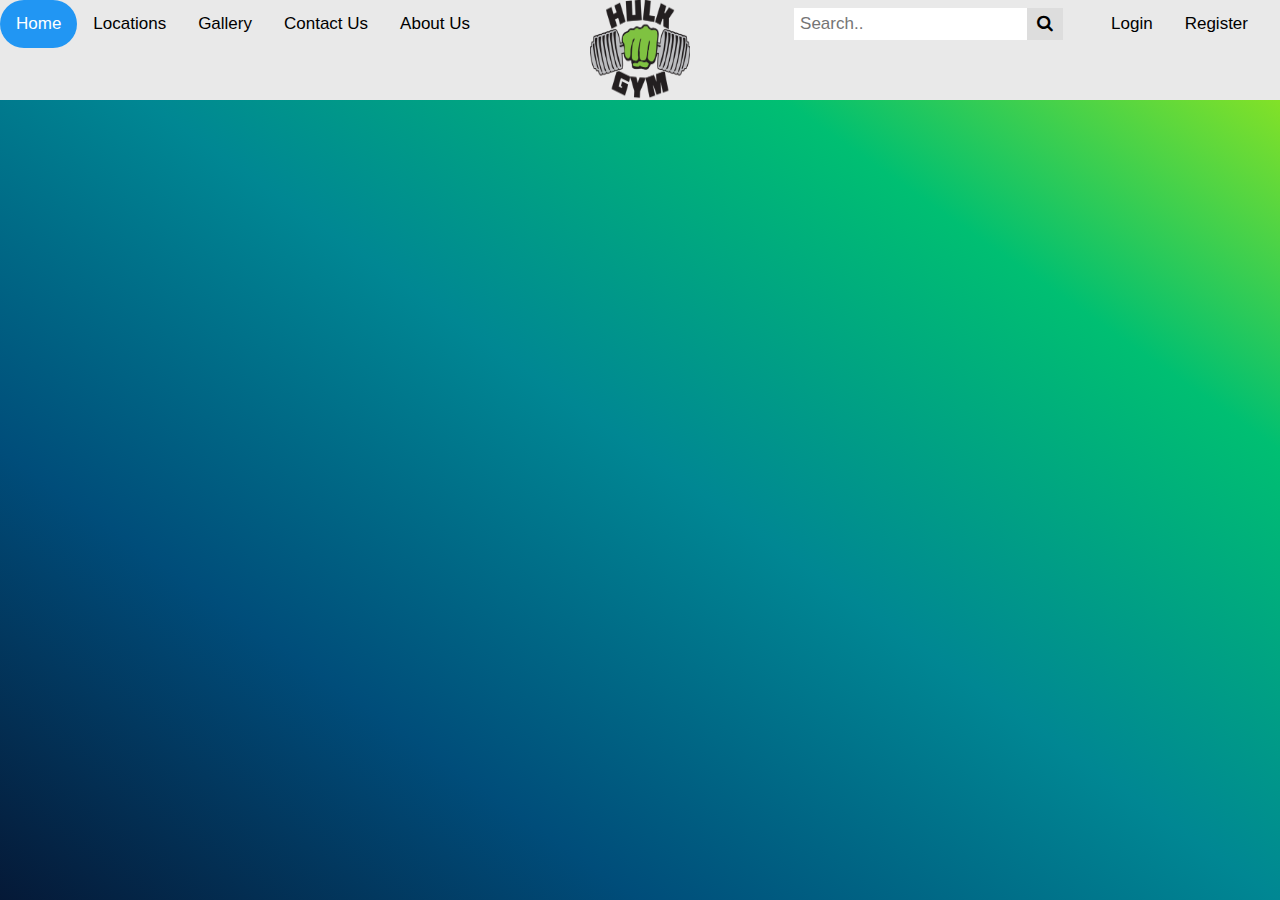
==== about.html @ 6f62e064 "added some pages" ====
<!DOCTYPE html PUBLIC "-//W3C//DTD HTML 5//EN">
<html lang="en">

<head>
    <meta charset="utf-8">
    <title>Hulk's Gym</title>
    <meta name="viewport" content="width=device-width, initial-scale=1">
    <meta name="description" content="Athletic Gym Website">
    <meta name="author" content="Hulk's Gym ltd.">
    <link rel="stylesheet" href="style.css">
    <link rel="stylesheet" href="https://cdnjs.cloudflare.com/ajax/libs/font-awesome/4.7.0/css/font-awesome.min.css">
</head>

<body>


    <div class="topnav">

        <a class="active" href="index.html">Home</a>
        <a href="locations.html">Locations</a>
        <a href="gallery.html">Gallery</a>
        <a href="contact.html">Contact Us</a>
        <a href="about.html">About Us</a>
        <div id="logreg_style">
            <a href="login.html">Login</a>
            <a href="register.html">Register</a>
        </div>
        <div class="search-container">
            <input type="text" placeholder="Search.." name="search">
            <button type="submit" onClick="alert('Searching')"><i class="fa fa-search"></i></button>
        </div>
        <img draggable="false" src="logo.png" alt="logo pic" id="logo">
    </div>









</body>
---- style.css ----
body{
    margin: 0;
    padding: 0;
    background-size: cover;
    background-position: center;
    font-family: Arial, Helvetica, sans-serif;
    background-image: linear-gradient(to right top, #051937, #004d7a, #008793, #00bf72, #a8eb12);
    height: 100%;
    margin: 0;
    background-repeat: no-repeat;
    background-attachment: fixed;

}

.loginbox{
    width: 320px;
    height: 420px;
    background: #000;
    border-radius: 25px;
    color: #fff;
    top: 50%;
    left: 50%;
    position: absolute;
    transform: translate(-50%,-50%);
    box-sizing: border-box;
    padding: 70px 30px;
}

.avatar{
    width: 100px;
    height: 100px;
    border-radius: 50%;
    position: absolute;
    top: -50px;
    left: calc(50% - 50px);
}

h1{
    margin: 0;
    padding: 0 0 20px;
    text-align: center;
    font-size: 22px;
}

.loginbox p{
    margin: 0;
    padding: 0;
    font-weight: bold;
}

.loginbox input{
    width: 100%;
    margin-bottom: 20px;
}

.loginbox input[type="text"], input[type="password"]
{
    border: none;
    border-bottom: 1px solid #fff;
    background: transparent;
    outline: none;
    height: 40px;
    color: #fff;
    font-size: 16px;
}
.loginbox input[type="submit"]
{
    border: none;
    outline: none;
    height: 40px;
    background: #fb2525;
    color: #fff;
    font-size: 18px;
    border-radius: 20px;
}
.loginbox input[type="submit"]:hover
{
    cursor: pointer;
    background: #404040;
    color: #000;
}
.loginbox a{
    text-decoration: none;
    font-size: 12px;
    line-height: 20px;
    color: darkgrey;
    border-radius: 25px;

}

.loginbox a:hover
{
    color: #ffc107;
}
.avatar:hover{transition: transform .5s ease-in-out;
transform: scale(1.3);
}


.topnav {
	overflow: hidden;
	background-color: #e9e9e9;

    margin-bottom: 0px;
}

.topnav a {
	float: left;
	display: block;
	color: black;
	text-align: center;
	padding: 14px 16px;
	text-decoration: none;
	font-size: 17px;
}

.topnav a:hover {
	background-color: #ddd;
	border-radius: 25px;
	color: black;
}

.topnav a.active {
	background-color: #2196F3;
	border-radius: 25px;

	color: white;
}

.topnav .search-container {
	float: right;
}

.topnav input[type=text] {
	padding: 6px;
	margin-top: 8px;
	font-size: 17px;
	border: none;
}

.topnav .search-container button {
	float: right;
	padding: 6px 10px;
	margin-top: 8px;
	margin-right: 16px;
	background: #ddd;
	font-size: 17px;
	border: none;
	cursor: pointer;
}

.topnav .search-container button:hover {
	background: #ccc;
}

@media screen and (max-width: 600px) {
	.topnav .search-container {
		float: none;
	}
	.topnav a,
	.topnav input[type=text],
	.topnav .search-container button {
		float: none;
		display: block;
		text-align: left;
		width: 100%;
		margin: 0;
		padding: 14px;
	}
	.topnav input[type=text] {
		border: 1px solid #ccc;
	}
}

#logreg_style {
	float: right;
	display: block;
	color: black;
	margin-top: -14px;
	text-align: center;
	padding: 14px 16px;
	text-decoration: none;
	font-size: 17px;
}

#logo {
	width: 100px;
	height: 100px;
	overflow-x: hidden;
	display: block;
	margin-left: auto;
	margin-right: auto;
}

#logreg_style {
	float: right;
	display: block;
	color: black;
	margin-top: -14px;
	text-align: center;
	padding: 14px 16px;
	text-decoration: none;
	font-size: 17px;
}

#logo {
	width: 100px;
	height: 100px;
	overflow-x: hidden;
	display: block;
	margin-left: auto;
	margin-right: auto;
}

#above_fold {
    margin-top: 15px;
	margin-left: 50px;
    transition: transform .5s ease-in-out;
	transform: scale(1.02) rotate(360deg);

}

#fold {
    color: white;
	text-align: left;
    margin-left: 50px;
}

#fold p {
    color: white;
	width: 400px;
	text-align: left;
	font-size: 1.4rem;
}
#background {

    margin-top: 0px;
    background-image: url('hulk.png');
    background-position: center; 
    overflow-x: hidden;
    background-repeat: no-repeat;
}
#text{
    text-align: center;
}

#para1{
    font-size: 1.4rem;
    font-style: italic;
    margin-left: 200px;
    margin-right: 200px; 
}
#gymowner{
    margin-right: 200px;
    text-align: right;
    font-size: 1.4rem;
}
#para2{
    font-size: 1.4rem;
    margin-left: 250px;
    margin-right: 250px;
}

#title {
    margin-left: 30px;
    margin-bottom: 30px;
    font-weight: bold;
    font-size: 26px;
    text-align: left;
    text-decoration: underline;
}
#titleinfo {
    background-color: #e9e9e9;
    margin-top: 30px;
    margin-left: 50px;
    margin-bottom: 30px;
    margin-right: 800px;
    text-align: left;
    padding: 10px;
    border-radius: 25px;
}
#map {
    float: right;
    margin-right: 20px;
    margin-top: 75px;
}

.mapouter{
    position:relative;
    text-align:right;
    height:500px;
    width:600px;
}
.gmap_canvas{
    overflow:hidden;
    background:none;
    height:500px;
    width:600px;
}


.slideshow {
  max-width: 1000px;
  position: relative;
  margin: auto;
  margin-top: 25px;
  border: #000;
  border-width: 100px;  
}

.Caption{
    height: 42px;
    line-height: 0px;;
    font-weight: bold;
    margin-top:0px;
    display: inline-block;
    font-size: 24px;
    font-weight: bold;
    text-decoration: none;
    text-align: center;
    width: 100%;
    font-size: 15px;
    padding: 8px 12px;
    position: absolute;
    bottom: 8px;
    width: 100%;
    text-align: center;
    color: black;
}

.Slides {
  display: none;
}

.prev, .next {
  cursor: pointer;
  position: absolute;
  top: 50%;
  width: auto;
  margin-top: -22px;
  padding: 16px;
  color: white;
  font-weight: bold;
  font-size: 18px;
  transition: 0.6s ease;
  border-radius: 0 3px 3px 0;
  user-select: none;
}

.next {
  right: 0;
  border-radius: 3px 0 0 3px;
}

.prev:hover, .next:hover {
  background-color: rgba(0,0,0,0.8);
}

.text {
 height: 42px;
 line-height: 0px;;
 font-weight: bold;
 margin-top:0px;
 display: inline-block;
 font-size: 24px;
 font-weight: bold;
 text-decoration: none;
 text-align: center;
 width: 100%;
 color: #f2f2f2;
 font-size: 15px;
 padding: 8px 12px;
 position: absolute;
 bottom: 8px;
 width: 100%;
 text-align: center;
}

.numbertext {
  color: #f2f2f2;
  font-size: 12px;
  padding: 8px 12px;
  position: absolute;
  top: 0;
}

.dot {
  cursor: pointer;
  height: 15px;
  width: 15px;
  margin: 0 2px;
  background-color: #bbb;
  border-radius: 50%;
  display: inline-block;
  transition: background-color 0.6s ease;
}

.active, .dot:hover {
  background-color: #717171;
}

.fade {
  -webkit-animation-name: fade;
  -webkit-animation-duration: 1.5s;
  animation-name: fade;
  animation-duration: 1.5s;
}

@-webkit-keyframes fade {
  from {opacity: .4} 
  to {opacity: 1}
}

@keyframes fade {
  from {opacity: .4} 
  to {opacity: 1}
}

.video{
    position: absolute;
    left:50%;
    top:50%;
    transform: translate(-50%,+90%);
}
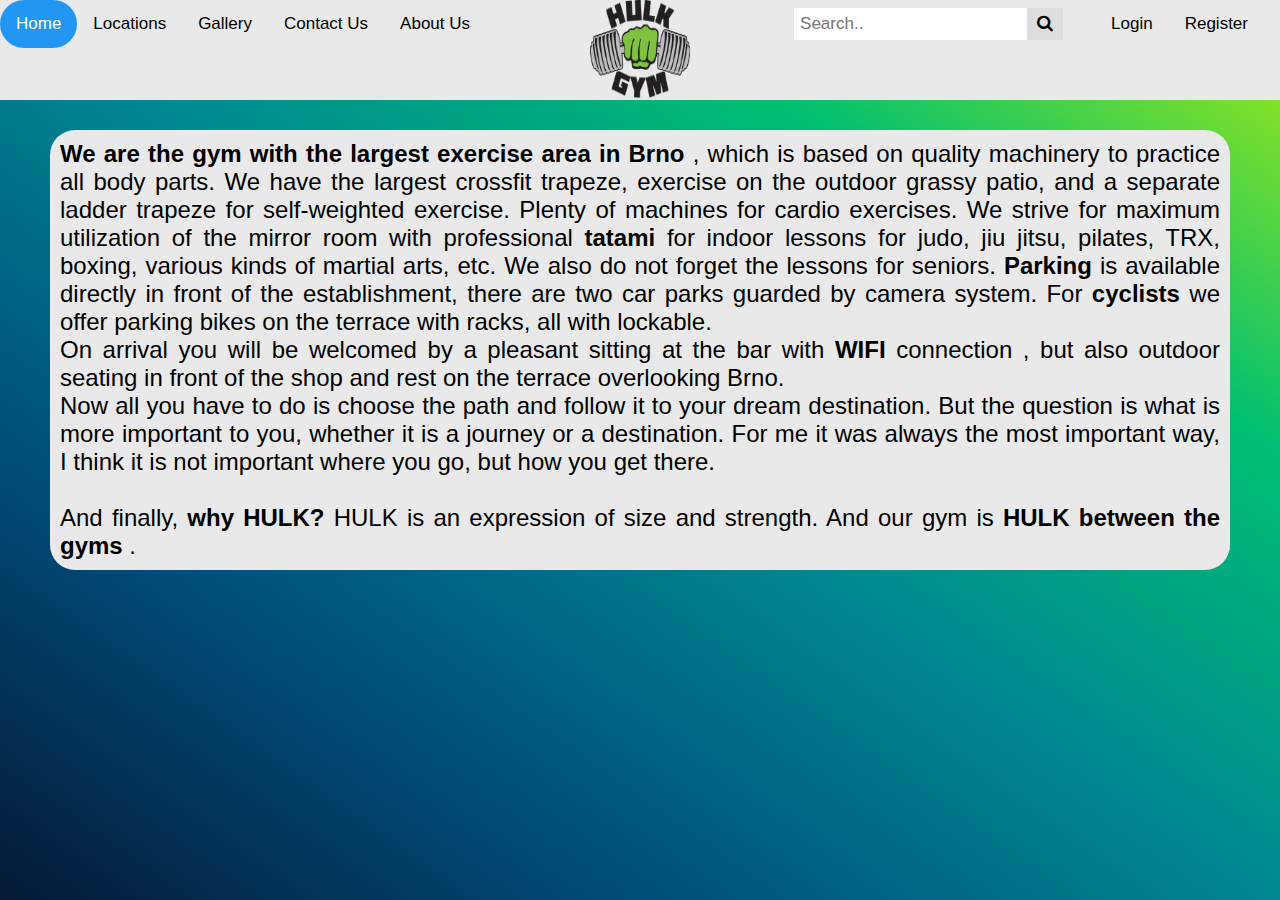
==== commit c9235d7a: "123" ====
--- a/about.html
+++ b/about.html
@@ -32,7 +32,15 @@
         <img draggable="false" src="logo.png" alt="logo pic" id="logo">
     </div>
 
+ <div id="about">
+    <strong>We are the gym with the largest exercise area in Brno</strong> , which is based on quality machinery to practice all body parts. We have the largest crossfit trapeze, exercise on the outdoor grassy patio, and a separate ladder trapeze for self-weighted exercise. Plenty of machines for cardio exercises. We strive for maximum utilization of the mirror room with professional <strong>tatami</strong> for indoor lessons for judo, jiu jitsu, pilates, TRX, boxing, various kinds of martial arts, etc. We also do not forget the lessons for seniors. 
+<strong>Parking</strong> is available directly in front of the establishment, there are two car parks guarded by camera system. For <strong>cyclists</strong> we offer parking bikes on the terrace with racks, all with lockable.<br> 
+On arrival you will be welcomed by a pleasant sitting at the bar with <strong>WIFI</strong> connection , but also outdoor seating in front of the shop and rest on the terrace overlooking Brno.<br> 
+Now all you have to do is choose the path and follow it to your dream destination. But the question is what is more important to you, whether it is a journey or a destination. For me it was always the most important way, I think it is not important where you go, but how you get there.<br> <br>
+And finally, <strong>why HULK?</strong> HULK is an expression of size and strength. And our gym is <strong>HULK between the gyms</strong> .</div><br><br><br>
 
+
+ </div>
 
 
 
--- a/style.css
+++ b/style.css
@@ -263,7 +263,8 @@
 }
 
 #title {
-    margin-left: 30px;
+    margin-top: 20px;
+    margin-left: 50px;
     margin-bottom: 30px;
     font-weight: bold;
     font-size: 26px;
@@ -276,7 +277,7 @@
     margin-left: 50px;
     margin-bottom: 30px;
     margin-right: 800px;
-    text-align: left;
+    text-align: justify;
     padding: 10px;
     border-radius: 25px;
 }
@@ -419,7 +420,18 @@
 
 .video{
     position: absolute;
-    left:50%;
-    top:50%;
-    transform: translate(-50%,+90%);
+    margin: 100px;
+    margin-left: 30%;
+}
+
+#about{
+    font-size: 24px;
+    text-align: justify;
+    background-color: #e9e9e9;
+    margin-top: 30px;
+    margin-left: 50px;
+    margin-bottom: 30px;
+    margin-right: 50px;
+    padding: 10px;
+    border-radius: 25px;
 }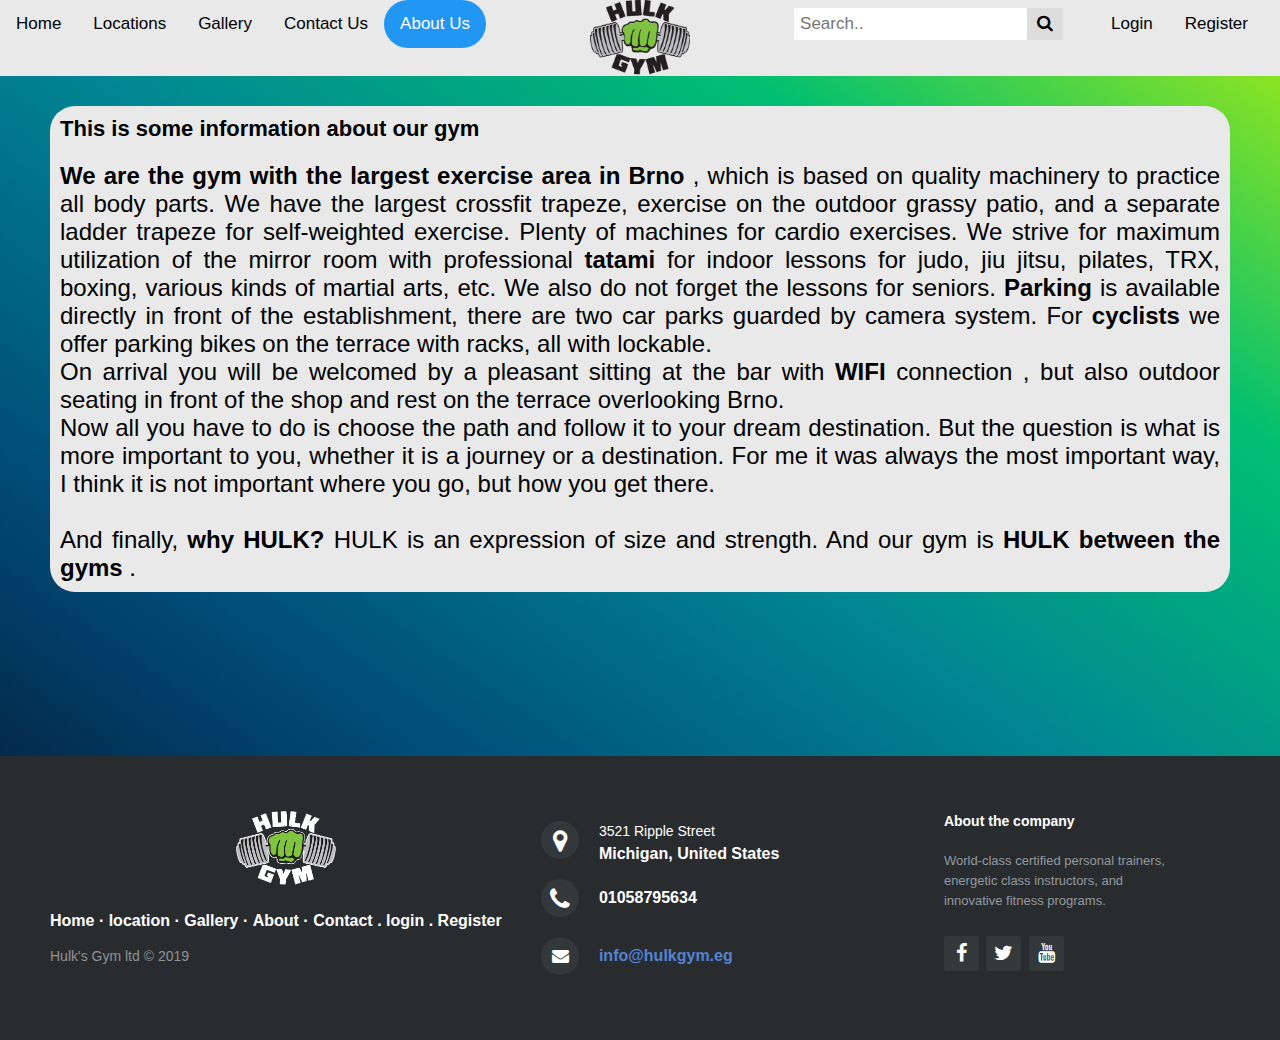
==== commit 52d80be5: "done" ====
--- a/about.html
+++ b/about.html
@@ -16,11 +16,11 @@
 
     <div class="topnav">
 
-        <a class="active" href="index.html">Home</a>
+        <a href="index.html">Home</a>
         <a href="locations.html">Locations</a>
         <a href="gallery.html">Gallery</a>
         <a href="contact.html">Contact Us</a>
-        <a href="about.html">About Us</a>
+        <a class="active" href="about.html">About Us</a>
         <div id="logreg_style">
             <a href="login.html">Login</a>
             <a href="register.html">Register</a>
@@ -33,6 +33,7 @@
     </div>
 
  <div id="about">
+   <h1>This is some information about our gym</h1>
     <strong>We are the gym with the largest exercise area in Brno</strong> , which is based on quality machinery to practice all body parts. We have the largest crossfit trapeze, exercise on the outdoor grassy patio, and a separate ladder trapeze for self-weighted exercise. Plenty of machines for cardio exercises. We strive for maximum utilization of the mirror room with professional <strong>tatami</strong> for indoor lessons for judo, jiu jitsu, pilates, TRX, boxing, various kinds of martial arts, etc. We also do not forget the lessons for seniors. 
 <strong>Parking</strong> is available directly in front of the establishment, there are two car parks guarded by camera system. For <strong>cyclists</strong> we offer parking bikes on the terrace with racks, all with lockable.<br> 
 On arrival you will be welcomed by a pleasant sitting at the bar with <strong>WIFI</strong> connection , but also outdoor seating in front of the shop and rest on the terrace overlooking Brno.<br> 
@@ -43,9 +44,70 @@
  </div>
 
 
+ <footer class="footer-distributed">
+
+    <div class="footer-left">
+  
+      <img draggable="false" src="logo-white.png" alt="logo pic" id="logo">
+  
+      <p class="footer-links">
+        <a href="index.html">Home</a>
+        ·
+        <a href="locations.html">location</a>
+        ·
+        <a href="gallery.html">Gallery</a>
+        ·
+        <a href="about.html">About</a>
+        ·
+        <a href="contact.html">Contact</a>
+                  .
+                  <a href="login.html">login</a>
+                  .
+                   <a href="register.html">Register</a>
+  
+      </p>
+  
+      <p class="footer-company-name">Hulk's Gym ltd &copy; 2019</p>
+    </div>
+  
+    <div class="footer-center">
+  
+      <div>
+        <i class="fa fa-map-marker"></i>
+        <p><span>3521 Ripple Street </span> Michigan, United States</p>
+      </div>
+  
+      <div>
+        <i class="fa fa-phone"></i>
+        <p>01058795634</p>
+      </div>
+  
+      <div>
+        <i class="fa fa-envelope"></i>
+        <p><a href="mailto:info@hulkgym.eg">info@hulkgym.eg</a></p>
+      </div>
+  
+    </div>
+  
+    <div class="footer-right">
+  
+      <p class="footer-company-about">
+        <span>About the company</span>World-class certified personal trainers, energetic class instructors, and innovative fitness programs.
+      </p>
+  
+      <div class="footer-icons">
+  
+        <a href="https://www.facebook.com"><i class="fa fa-facebook"></i></a>
+        <a href="https://www.twitter.com"><i class="fa fa-twitter"></i></a>
+        <a href="https://www.youtube.com"><i class="fa fa-youtube"></i></a>
+  
+  
+      </div>
+  
+    </div>
+  
+  </footer> 
 
 
-
-
-
-</body>+</body>
+</html>--- a/style.css
+++ b/style.css
@@ -1,16 +1,294 @@
-
-body{
-    margin: 0;
-    padding: 0;
-    background-size: cover;
-    background-position: center;
-    font-family: Arial, Helvetica, sans-serif;
+* {
+	box-sizing: border-box;
+}
+
+body {
+
+	font-family: Arial, Helvetica, sans-serif;
     background-image: linear-gradient(to right top, #051937, #004d7a, #008793, #00bf72, #a8eb12);
-    height: 100%;
-    margin: 0;
-    background-repeat: no-repeat;
-    background-attachment: fixed;
-
+   height: 100%;
+   margin: 0;
+   background-repeat: no-repeat;
+   background-attachment: fixed;
+
+}
+
+.topnav {
+	overflow: hidden;
+	background-color: #e9e9e9;
+
+    margin-bottom: 0px;
+}
+
+.topnav a {
+	float: left;
+	display: block;
+	color: black;
+	text-align: center;
+	padding: 14px 16px;
+	text-decoration: none;
+	font-size: 17px;
+}
+
+.topnav a:hover {
+	background-color: #ddd;
+	border-radius: 25px;
+	color: black;
+}
+
+.topnav a.active {
+	background-color: #2196F3;
+	border-radius: 25px;
+
+	color: white;
+}
+
+.topnav .search-container {
+	float: right;
+}
+
+.topnav input[type=text] {
+	padding: 6px;
+	margin-top: 8px;
+	font-size: 17px;
+	border: none;
+}
+
+.topnav .search-container button {
+	float: right;
+	padding: 6px 10px;
+	margin-top: 8px;
+	margin-right: 16px;
+	background: #ddd;
+	font-size: 17px;
+	border: none;
+	cursor: pointer;
+}
+
+.topnav .search-container button:hover {
+	background: #ccc;
+}
+
+@media screen and (max-width: 600px) {
+	.topnav .search-container {
+		float: none;
+	}
+	.topnav a,
+	.topnav input[type=text],
+	.topnav .search-container button {
+		float: none;
+		display: block;
+		text-align: left;
+		width: 100%;
+		margin: 0;
+		padding: 14px;
+	}
+	.topnav input[type=text] {
+		border: 1px solid #ccc;
+	}
+}
+
+#logreg_style {
+	float: right;
+	display: block;
+	color: black;
+	margin-top: -14px;
+	text-align: center;
+	padding: 14px 16px;
+	text-decoration: none;
+	font-size: 17px;
+}
+
+#logo {
+	width: 100px;
+	height: : 100px;
+	overflow-x: hidden;
+	display: block;
+	margin-left: auto;
+	margin-right: auto;
+}
+
+.footer-distributed{
+	background-color: #292c2f;
+	box-shadow: 0 1px 1px 0 rgba(0, 0, 0, 0.12);
+	box-sizing: border-box;
+	width: 100%;
+	text-align: left;
+	font: bold 16px sans-serif;
+
+	padding: 55px 50px;
+	margin-top: 80px;
+}
+
+.footer-distributed .footer-left,
+.footer-distributed .footer-center,
+.footer-distributed .footer-right{
+	display: inline-block;
+	vertical-align: top;
+}
+
+
+.footer-distributed .footer-left{
+	width: 40%;
+}
+
+
+.footer-distributed h3{
+	color:  #ffffff;
+	font: normal 36px 'Cookie', cursive;
+	margin: 0;
+}
+
+.footer-distributed h3 span{
+	color:  #5383d3;
+}
+
+
+.footer-distributed .footer-links{
+	color:  #ffffff;
+	margin: 20px 0 12px;
+	padding: 0;
+}
+
+.footer-distributed .footer-links a{
+	display:inline-block;
+	line-height: 1.8;
+	text-decoration: none;
+	color:  inherit;
+}
+
+.footer-distributed .footer-company-name{
+	color:  #8f9296;
+	font-size: 14px;
+	font-weight: normal;
+	margin: 0;
+}
+
+
+.footer-distributed .footer-center{
+	width: 35%;
+}
+
+.footer-distributed .footer-center i{
+	background-color:  #33383b;
+	color: #ffffff;
+	font-size: 25px;
+	width: 38px;
+	height: 38px;
+	border-radius: 50%;
+	text-align: center;
+	line-height: 42px;
+	margin: 10px 15px;
+	vertical-align: middle;
+}
+
+.footer-distributed .footer-center i.fa-envelope{
+	font-size: 17px;
+	line-height: 38px;
+}
+
+.footer-distributed .footer-center p{
+	display: inline-block;
+	color: #ffffff;
+	vertical-align: middle;
+	margin:0;
+}
+
+.footer-distributed .footer-center p span{
+	display:block;
+	font-weight: normal;
+	font-size:14px;
+	line-height:2;
+}
+
+.footer-distributed .footer-center p a{
+	color:  #5383d3;
+	text-decoration: none;;
+}
+
+
+
+.footer-distributed .footer-right{
+	width: 20%;
+}
+
+.footer-distributed .footer-company-about{
+	line-height: 20px;
+	color:  #92999f;
+	font-size: 13px;
+	font-weight: normal;
+	margin: 0;
+}
+
+.footer-distributed .footer-company-about span{
+	display: block;
+	color:  #ffffff;
+	font-size: 14px;
+	font-weight: bold;
+	margin-bottom: 20px;
+}
+
+.footer-distributed .footer-icons{
+	margin-top: 25px;
+}
+
+.footer-distributed .footer-icons a{
+	display: inline-block;
+	width: 35px;
+	height: 35px;
+	cursor: pointer;
+	background-color:  #33383b;
+	border-radius: 2px;
+
+	font-size: 20px;
+	color: #ffffff;
+	text-align: center;
+	line-height: 35px;
+
+	margin-right: 3px;
+	margin-bottom: 5px;
+}
+
+
+@media (max-width: 880px) {
+
+	.footer-distributed{
+		font: bold 14px sans-serif;
+	}
+
+	.footer-distributed .footer-left,
+	.footer-distributed .footer-center,
+	.footer-distributed .footer-right{
+		display: block;
+		width: 100%;
+		margin-bottom: 40px;
+		text-align: center;
+	}
+
+	.footer-distributed .footer-center i{
+		margin-left: 0;
+	}
+
+}
+.three-columns {
+    display: table;
+    width: 100%;
+    border-collapse: collapse;
+    margin-left: 110px;
+}
+.three-columns > .column {
+    display: table-cell;
+    width: 33.33%;
+}
+.three-columns > .column:first-child {
+    border-left: none;
+}
+.col1{
+  width: 300px;
+  text-align: justify;
+}
+#map {
+    margin-left: 250px;
 }
 
 .loginbox{
@@ -19,27 +297,37 @@
     background: #000;
     border-radius: 25px;
     color: #fff;
-    top: 50%;
-    left: 50%;
-    position: absolute;
-    transform: translate(-50%,-50%);
+    position: relative;
     box-sizing: border-box;
-    padding: 70px 30px;
+	padding: 70px 30px;
+	margin:auto;
+	margin-top:80px;
+
 }
 
 .avatar{
+	width: 100px;
+	height: 100px;
+	border-radius: 50%;
+	position: absolute;
+	top: -50px;
+	left: calc(50% - 50px);
+}
+.avatar1{
     width: 100px;
-    height: 100px;
+	height: 100px;
+	position: relative;
+	margin-top: 20px;
     border-radius: 50%;
-    position: absolute;
-    top: -50px;
-    left: calc(50% - 50px);
-}
-
+   margin-bottom: 20px;
+   margin-left: 230px;
+   margin-top: -20px;
+}
+.avatar1:hover{transition: transform .5s ease-in-out;
+	transform: scale(1.3);}
 h1{
     margin: 0;
     padding: 0 0 20px;
-    text-align: center;
     font-size: 22px;
 }
 
@@ -51,7 +339,6 @@
 
 .loginbox input{
     width: 100%;
-    margin-bottom: 20px;
 }
 
 .loginbox input[type="text"], input[type="password"]
@@ -62,7 +349,8 @@
     outline: none;
     height: 40px;
     color: #fff;
-    font-size: 16px;
+	font-size: 16px;
+	margin-bottom: 10px;
 }
 .loginbox input[type="submit"]
 {
@@ -93,8 +381,10 @@
 {
     color: #ffc107;
 }
-.avatar:hover{transition: transform .5s ease-in-out;
-transform: scale(1.3);
+
+h2{
+	position: relative;
+	margin: 10px;
 }
 
 
@@ -173,6 +463,10 @@
 	}
 }
 
+
+
+
+
 #logreg_style {
 	float: right;
 	display: block;
@@ -184,34 +478,6 @@
 	font-size: 17px;
 }
 
-#logo {
-	width: 100px;
-	height: 100px;
-	overflow-x: hidden;
-	display: block;
-	margin-left: auto;
-	margin-right: auto;
-}
-
-#logreg_style {
-	float: right;
-	display: block;
-	color: black;
-	margin-top: -14px;
-	text-align: center;
-	padding: 14px 16px;
-	text-decoration: none;
-	font-size: 17px;
-}
-
-#logo {
-	width: 100px;
-	height: 100px;
-	overflow-x: hidden;
-	display: block;
-	margin-left: auto;
-	margin-right: auto;
-}
 
 #above_fold {
     margin-top: 15px;
@@ -246,10 +512,11 @@
 }
 
 #para1{
+	position: relative;
     font-size: 1.4rem;
     font-style: italic;
-    margin-left: 200px;
-    margin-right: 200px; 
+	margin:50px;
+	text-align: justify;
 }
 #gymowner{
     margin-right: 200px;
@@ -281,11 +548,6 @@
     padding: 10px;
     border-radius: 25px;
 }
-#map {
-    float: right;
-    margin-right: 20px;
-    margin-top: 75px;
-}
 
 .mapouter{
     position:relative;
@@ -314,7 +576,7 @@
     height: 42px;
     line-height: 0px;;
     font-weight: bold;
-    margin-top:0px;
+    margin-top:10px;
     display: inline-block;
     font-size: 24px;
     font-weight: bold;
@@ -323,7 +585,7 @@
     width: 100%;
     font-size: 15px;
     padding: 8px 12px;
-    position: absolute;
+    position: relative;
     bottom: 8px;
     width: 100%;
     text-align: center;
@@ -390,7 +652,6 @@
   cursor: pointer;
   height: 15px;
   width: 15px;
-  margin: 0 2px;
   background-color: #bbb;
   border-radius: 50%;
   display: inline-block;
@@ -416,12 +677,6 @@
 @keyframes fade {
   from {opacity: .4} 
   to {opacity: 1}
-}
-
-.video{
-    position: absolute;
-    margin: 100px;
-    margin-left: 30%;
 }
 
 #about{
@@ -434,4 +689,44 @@
     margin-right: 50px;
     padding: 10px;
     border-radius: 25px;
-}+}
+
+.formloc{
+
+  color: white;
+  margin: auto;
+  width:650px;
+  background-color: black;
+  margin-top: 20px;
+  padding: 40px;
+  border-radius: 25px;
+
+}
+
+.avatar:hover{transition: transform .5s ease-in-out;
+transform: scale(1.3);
+}
+.butt
+{
+    border: none;
+    outline: none;
+    height: 40px;
+    background: #fb2525;
+    color: #fff;
+    font-size: 18px;
+    border-radius: 20px;
+    padding: 12px;
+}
+.butt:hover
+{
+    cursor: pointer;
+    background: #404040;
+    color: #000;
+}
+
+#password1 input[type="password"]{
+	background: white;
+	height: auto;
+	color:black;
+	
+}
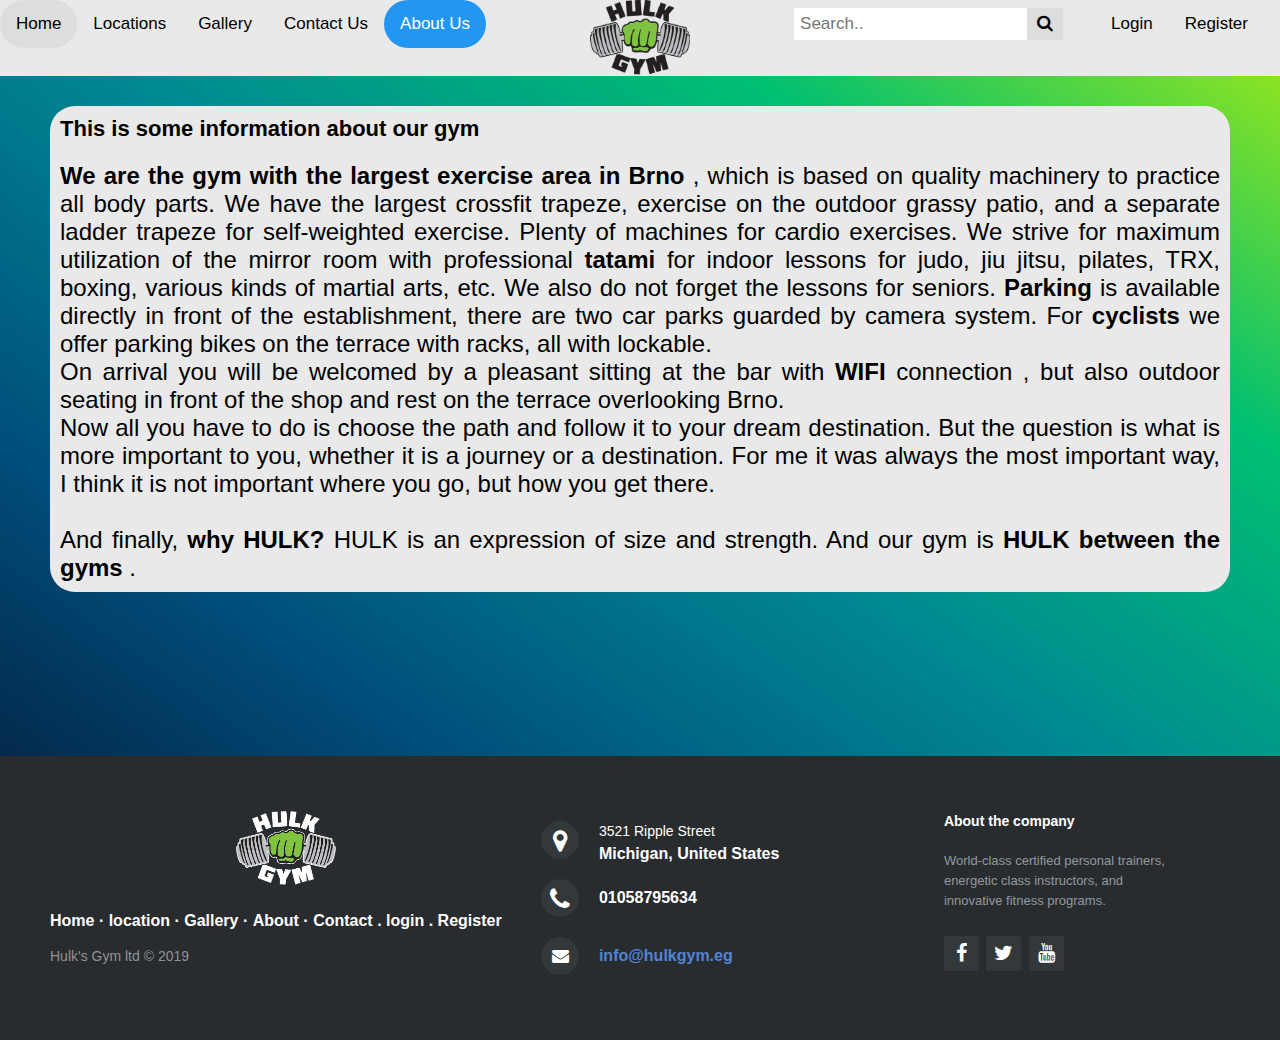
==== commit e20aedb8: "Done" ====
--- a/about.html
+++ b/about.html
@@ -1,113 +1,109 @@
-<!DOCTYPE html PUBLIC "-//W3C//DTD HTML 5//EN">
-<html lang="en">
-
-<head>
-    <meta charset="utf-8">
-    <title>Hulk's Gym</title>
-    <meta name="viewport" content="width=device-width, initial-scale=1">
-    <meta name="description" content="Athletic Gym Website">
-    <meta name="author" content="Hulk's Gym ltd.">
-    <link rel="stylesheet" href="style.css">
-    <link rel="stylesheet" href="https://cdnjs.cloudflare.com/ajax/libs/font-awesome/4.7.0/css/font-awesome.min.css">
-</head>
-
-<body>
-
-
-    <div class="topnav">
-
-        <a href="index.html">Home</a>
-        <a href="locations.html">Locations</a>
-        <a href="gallery.html">Gallery</a>
-        <a href="contact.html">Contact Us</a>
-        <a class="active" href="about.html">About Us</a>
-        <div id="logreg_style">
-            <a href="login.html">Login</a>
-            <a href="register.html">Register</a>
-        </div>
-        <div class="search-container">
-            <input type="text" placeholder="Search.." name="search">
-            <button type="submit" onClick="alert('Searching')"><i class="fa fa-search"></i></button>
-        </div>
-        <img draggable="false" src="logo.png" alt="logo pic" id="logo">
-    </div>
-
- <div id="about">
-   <h1>This is some information about our gym</h1>
-    <strong>We are the gym with the largest exercise area in Brno</strong> , which is based on quality machinery to practice all body parts. We have the largest crossfit trapeze, exercise on the outdoor grassy patio, and a separate ladder trapeze for self-weighted exercise. Plenty of machines for cardio exercises. We strive for maximum utilization of the mirror room with professional <strong>tatami</strong> for indoor lessons for judo, jiu jitsu, pilates, TRX, boxing, various kinds of martial arts, etc. We also do not forget the lessons for seniors. 
-<strong>Parking</strong> is available directly in front of the establishment, there are two car parks guarded by camera system. For <strong>cyclists</strong> we offer parking bikes on the terrace with racks, all with lockable.<br> 
-On arrival you will be welcomed by a pleasant sitting at the bar with <strong>WIFI</strong> connection , but also outdoor seating in front of the shop and rest on the terrace overlooking Brno.<br> 
-Now all you have to do is choose the path and follow it to your dream destination. But the question is what is more important to you, whether it is a journey or a destination. For me it was always the most important way, I think it is not important where you go, but how you get there.<br> <br>
-And finally, <strong>why HULK?</strong> HULK is an expression of size and strength. And our gym is <strong>HULK between the gyms</strong> .</div><br><br><br>
-
-
- </div>
-
-
- <footer class="footer-distributed">
-
-    <div class="footer-left">
-  
-      <img draggable="false" src="logo-white.png" alt="logo pic" id="logo">
-  
-      <p class="footer-links">
-        <a href="index.html">Home</a>
-        ·
-        <a href="locations.html">location</a>
-        ·
-        <a href="gallery.html">Gallery</a>
-        ·
-        <a href="about.html">About</a>
-        ·
-        <a href="contact.html">Contact</a>
-                  .
-                  <a href="login.html">login</a>
-                  .
-                   <a href="register.html">Register</a>
-  
-      </p>
-  
-      <p class="footer-company-name">Hulk's Gym ltd &copy; 2019</p>
-    </div>
-  
-    <div class="footer-center">
-  
-      <div>
-        <i class="fa fa-map-marker"></i>
-        <p><span>3521 Ripple Street </span> Michigan, United States</p>
-      </div>
-  
-      <div>
-        <i class="fa fa-phone"></i>
-        <p>01058795634</p>
-      </div>
-  
-      <div>
-        <i class="fa fa-envelope"></i>
-        <p><a href="mailto:info@hulkgym.eg">info@hulkgym.eg</a></p>
-      </div>
-  
-    </div>
-  
-    <div class="footer-right">
-  
-      <p class="footer-company-about">
-        <span>About the company</span>World-class certified personal trainers, energetic class instructors, and innovative fitness programs.
-      </p>
-  
-      <div class="footer-icons">
-  
-        <a href="https://www.facebook.com"><i class="fa fa-facebook"></i></a>
-        <a href="https://www.twitter.com"><i class="fa fa-twitter"></i></a>
-        <a href="https://www.youtube.com"><i class="fa fa-youtube"></i></a>
-  
-  
-      </div>
-  
-    </div>
-  
-  </footer> 
-
-
-</body>
+<!DOCTYPE html>
+<html lang="en">
+
+<head>
+    <meta charset="utf-8">
+    <title>Hulk's Gym</title>
+    <meta name="viewport" content="width=device-width, initial-scale=1">
+    <meta name="description" content="Athletic Gym Website">
+    <meta name="author" content="Hulk's Gym ltd.">
+    <link rel="stylesheet" href="style.css">
+    <link rel="stylesheet" href="https://cdnjs.cloudflare.com/ajax/libs/font-awesome/4.7.0/css/font-awesome.min.css">
+</head>
+
+<body>
+
+
+    <div class="topnav">
+
+        <a href="index.html">Home</a>
+        <a href="locations.html">Locations</a>
+        <a href="gallery.html">Gallery</a>
+        <a href="contact.html">Contact Us</a>
+        <a class="active" href="about.html">About Us</a>
+        <div id="logreg_style">
+            <a href="login.html">Login</a>
+            <a href="register.html">Register</a>
+        </div>
+        <div class="search-container">
+            <input type="text" placeholder="Search.." name="search">
+            <button type="submit" onClick="alert('Searching')"><i class="fa fa-search"></i></button>
+        </div>
+        <img draggable="false" src="logo.png" alt="logo pic" class="logo">
+    </div>
+
+ <div id="about">
+   <h1>This is some information about our gym</h1>
+    <strong>We are the gym with the largest exercise area in Brno</strong> , which is based on quality machinery to practice all body parts. We have the largest crossfit trapeze, exercise on the outdoor grassy patio, and a separate ladder trapeze for self-weighted exercise. Plenty of machines for cardio exercises. We strive for maximum utilization of the mirror room with professional <strong>tatami</strong> for indoor lessons for judo, jiu jitsu, pilates, TRX, boxing, various kinds of martial arts, etc. We also do not forget the lessons for seniors. 
+<strong>Parking</strong> is available directly in front of the establishment, there are two car parks guarded by camera system. For <strong>cyclists</strong> we offer parking bikes on the terrace with racks, all with lockable.<br> 
+On arrival you will be welcomed by a pleasant sitting at the bar with <strong>WIFI</strong> connection , but also outdoor seating in front of the shop and rest on the terrace overlooking Brno.<br> 
+Now all you have to do is choose the path and follow it to your dream destination. But the question is what is more important to you, whether it is a journey or a destination. For me it was always the most important way, I think it is not important where you go, but how you get there.<br> <br>
+And finally, <strong>why HULK?</strong> HULK is an expression of size and strength. And our gym is <strong>HULK between the gyms</strong> .</div><br><br><br>
+
+ <footer class="footer-distributed">
+
+    <div class="footer-left">
+  
+      <img draggable="false" src="logo-white.png" alt="logo pic" class="logo">
+  
+      <p class="footer-links">
+        <a href="index.html">Home</a>
+        ·
+        <a href="locations.html">location</a>
+        ·
+        <a href="gallery.html">Gallery</a>
+        ·
+        <a href="about.html">About</a>
+        ·
+        <a href="contact.html">Contact</a>
+                  .
+                  <a href="login.html">login</a>
+                  .
+                   <a href="register.html">Register</a>
+  
+      </p>
+  
+      <p class="footer-company-name">Hulk's Gym ltd &copy; 2019</p>
+    </div>
+  
+    <div class="footer-center">
+  
+      <div>
+        <i class="fa fa-map-marker"></i>
+        <p><span>3521 Ripple Street </span> Michigan, United States</p>
+      </div>
+  
+      <div>
+        <i class="fa fa-phone"></i>
+        <p>01058795634</p>
+      </div>
+  
+      <div>
+        <i class="fa fa-envelope"></i>
+        <p><a href="mailto:info@hulkgym.eg">info@hulkgym.eg</a></p>
+      </div>
+  
+    </div>
+  
+    <div class="footer-right">
+  
+      <p class="footer-company-about">
+        <span>About the company</span>World-class certified personal trainers, energetic class instructors, and innovative fitness programs.
+      </p>
+  
+      <div class="footer-icons">
+  
+        <a href="https://www.facebook.com"><i class="fa fa-facebook"></i></a>
+        <a href="https://www.twitter.com"><i class="fa fa-twitter"></i></a>
+        <a href="https://www.youtube.com"><i class="fa fa-youtube"></i></a>
+  
+  
+      </div>
+  
+    </div>
+  
+  </footer> 
+
+
+</body>
 </html>--- a/style.css
+++ b/style.css
@@ -1,6 +1,7 @@
 * {
 	box-sizing: border-box;
 }
+
 
 body {
 
@@ -99,9 +100,8 @@
 	font-size: 17px;
 }
 
-#logo {
+.logo {
 	width: 100px;
-	height: : 100px;
 	overflow-x: hidden;
 	display: block;
 	margin-left: auto;
@@ -288,7 +288,7 @@
   text-align: justify;
 }
 #map {
-    margin-left: 250px;
+    margin-left: 450px;
 }
 
 .loginbox{
@@ -538,7 +538,7 @@
     text-align: left;
     text-decoration: underline;
 }
-#titleinfo {
+.titleinfo {
     background-color: #e9e9e9;
     margin-top: 30px;
     margin-left: 50px;
@@ -724,9 +724,10 @@
     color: #000;
 }
 
-#password1 input[type="password"]{
+.password1 input[type="password"]{
 	background: white;
 	height: auto;
 	color:black;
 	
 }
+
